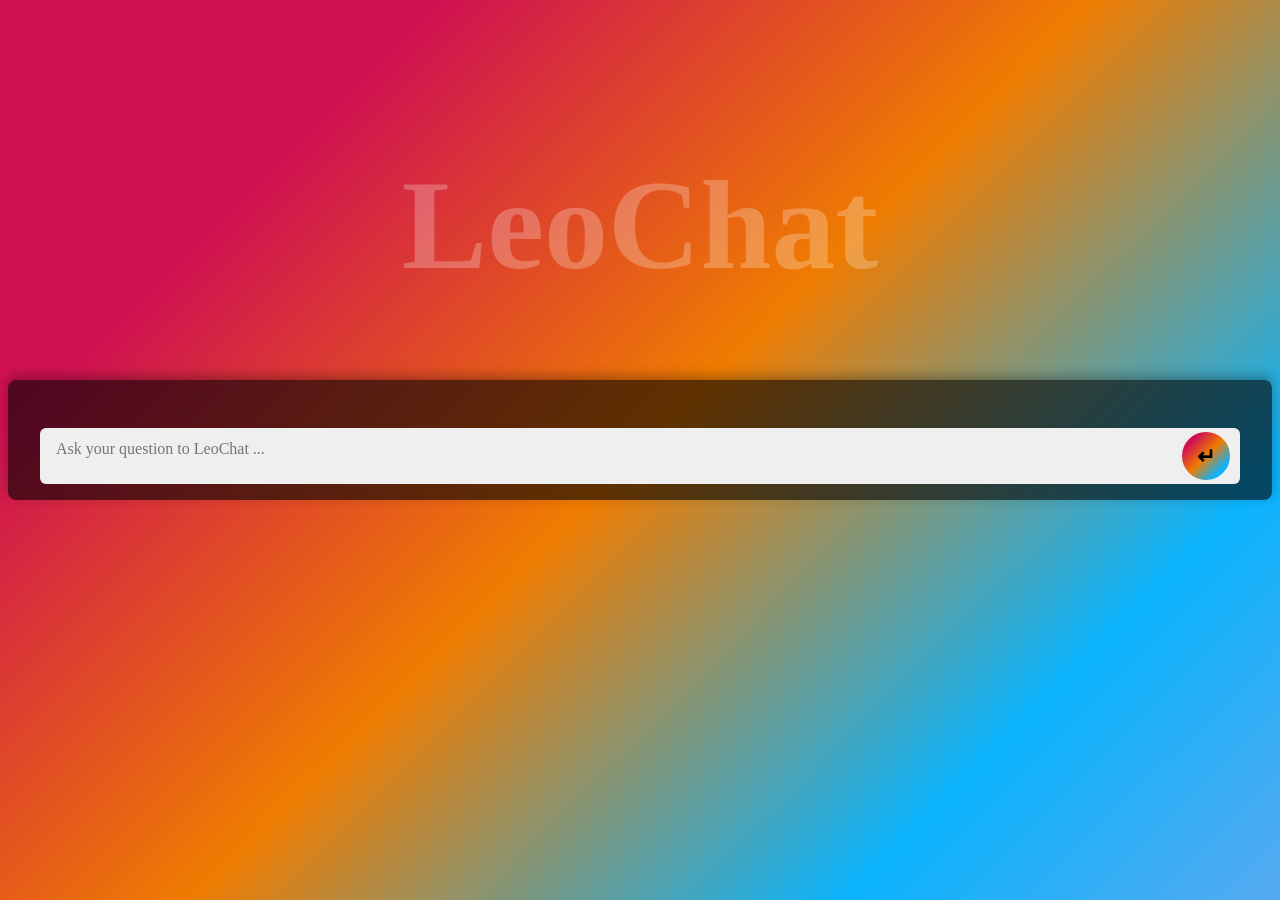
==== source/templates/ask.html @ 85fdfe05 "Publier le projet LeoChat sans clé intégrée" ====
<!DOCTYPE html>
<html lang="fr">
<head>
<meta charset="UTF-8">

<title>LeoChat</title>
<style>
  body {
    margin: 0;
    height: 100vh;
    display: flex;
    justify-content: center;
    align-items: center;
    background: linear-gradient(135deg, #cf1152 0%, #cf1152 20%, #ef7c01 50%, #0ab3fc 80%, #56aaf0 100%);
    position: relative;
    overflow: hidden;
  }

  .background-text {
    position: absolute;
    top: 25%;
    left: 50%;
    transform: translate(-50%, -50%);
    font-size: 8rem;
    color: rgba(255, 255, 255, 0.25);
    font-weight: bold;
    pointer-events: none;
    user-select: none;
    white-space: nowrap;
  }

  .container {
    background: rgba(0, 0, 0, 0.6);
    padding: 1rem 2rem 1rem 2rem;
    border-radius: 8px;
    width: 100%;
    max-width: 1200px;
    box-shadow: 0 -4px 12px rgba(0,0,0,0.3);
    margin-bottom: 20px;
    z-index: 1;
  }

  .chat-box {
    height: calc(100% - 4rem - 1rem);
    overflow-y: auto;
    display: flex;
    flex-direction: column-reverse;
    gap: 0.5rem;
    padding: 0.5rem 0;
  }

  .message {
    padding: 0.5rem 1rem;
    border-radius: 12px;
    max-width: 80%;
    word-wrap: break-word;
    animation: fadeIn 0.3s ease-in-out;
    position: relative;
  }

  .user-message {
    align-self: flex-end;
    background-color: #f7f6f5;
    color: #000;
  }

  .bot-message {
    align-self: flex-start;
    background-color: #fefdfd;
    color: #080808;
  }

  .satisfy-btn {
    margin-top: 5px;
    padding: 4px 8px;
    font-size: 0.85rem;
    border: none;
    border-radius: 5px;
    cursor: pointer;
    background: linear-gradient(135deg, #cf1152 0%, #cf1152 20%, #ef7c01 45%, #ef7c01 100%);
  } 

  @keyframes fadeIn {
    from {opacity: 0;}
    to {opacity: 1;}
  }

  .input-group {
    position: relative;
    display: flex;
    align-items: center;
  }

  textarea {
    flex: 1;
    padding: 0.75rem 1rem;
    border: none;
    border-radius: 6px;
    resize: none;
    font-size: 1rem;
    font-family: inherit;
    box-sizing: border-box;
    background-color: #efefef;
    color: #333333;
    height: 3.5rem;
  }

  button.send-btn {
    position: absolute;
    right: 10px;
    top: 50%;
    transform: translateY(-50%);
    width: 48px;
    height: 48px;
    border: none;
    border-radius: 50%;
    background: linear-gradient(135deg, #cf1152 0%, #cf1152 20%, #ef7c01 50%, #0ab3fc 80%, #56aaf0 100%);
    cursor: pointer;
    font-size: 1.4rem;
    font-weight: bold;
    display: flex;
    align-items: center;
    justify-content: center;
  }

  button.send-btn:hover {
    opacity: 0.9;
  }
</style>
</head>
<body>
<div class="background-text">LeoChat</div>

<div class="container">
  <div class="chat-box" id="chatBox" style="max-height:500px; overflow-y:auto; margin-bottom:1rem;"></div>

  <form id="questionForm">
    <div class="input-group">
      <textarea id="question" name="question" rows="3" placeholder="Ask your question to LeoChat ..." required></textarea>
      <button type="submit" class="send-btn">↵</button>
    </div>
  </form>
</div>

<script>
const form = document.getElementById('questionForm');
const textarea = document.getElementById('question');
const chatBox = document.getElementById('chatBox');

function addMessage(text, sender, showSatisfy=false, qaData=null) {
    const div = document.createElement('div');
    div.textContent = text;
    div.classList.add('message', sender === 'user' ? 'user-message' : 'bot-message');

    if (showSatisfy && qaData) {
        const btn = document.createElement('button');
        btn.textContent = "✔️ Je suis satisfait";
        btn.className = 'satisfy-btn';
        btn.addEventListener('click', async () => {
            try {
                const response = await fetch('/satisfied', {
                    method: 'POST',
                    headers: {'Content-Type': 'application/json'},
                    body: JSON.stringify(qaData)
                });
                const result = await response.json();
                if (result.success) {
                    btn.textContent = "Merci pour votre retour !";
                    btn.disabled = true;
                }
            } catch(err) {
                console.error(err);
            }
        });
        div.appendChild(document.createElement('br'));
        div.appendChild(btn);
    }

    chatBox.prepend(div);
}

form.addEventListener('submit', async function(event){
    event.preventDefault();
    const question = textarea.value.trim();
    if (!question) return;

    addMessage(question, 'user');
    textarea.value = '';

    try {
        const response = await fetch('/answer', {
            method: 'POST',
            headers: {'Content-Type': 'application/json'},
            body: JSON.stringify({question})
        });
        const data = await response.json();
        if (data.answer) {
            addMessage(data.answer, 'bot', true, {question: data.question, answer: data.answer});
        }
    } catch (err) {
        console.error(err);
    }
});

textarea.addEventListener('keydown', function(event) {
    if (event.key === 'Enter' && !event.shiftKey) {
        event.preventDefault();
        form.dispatchEvent(new Event('submit'));
    }
});
</script>
</body>
</html>
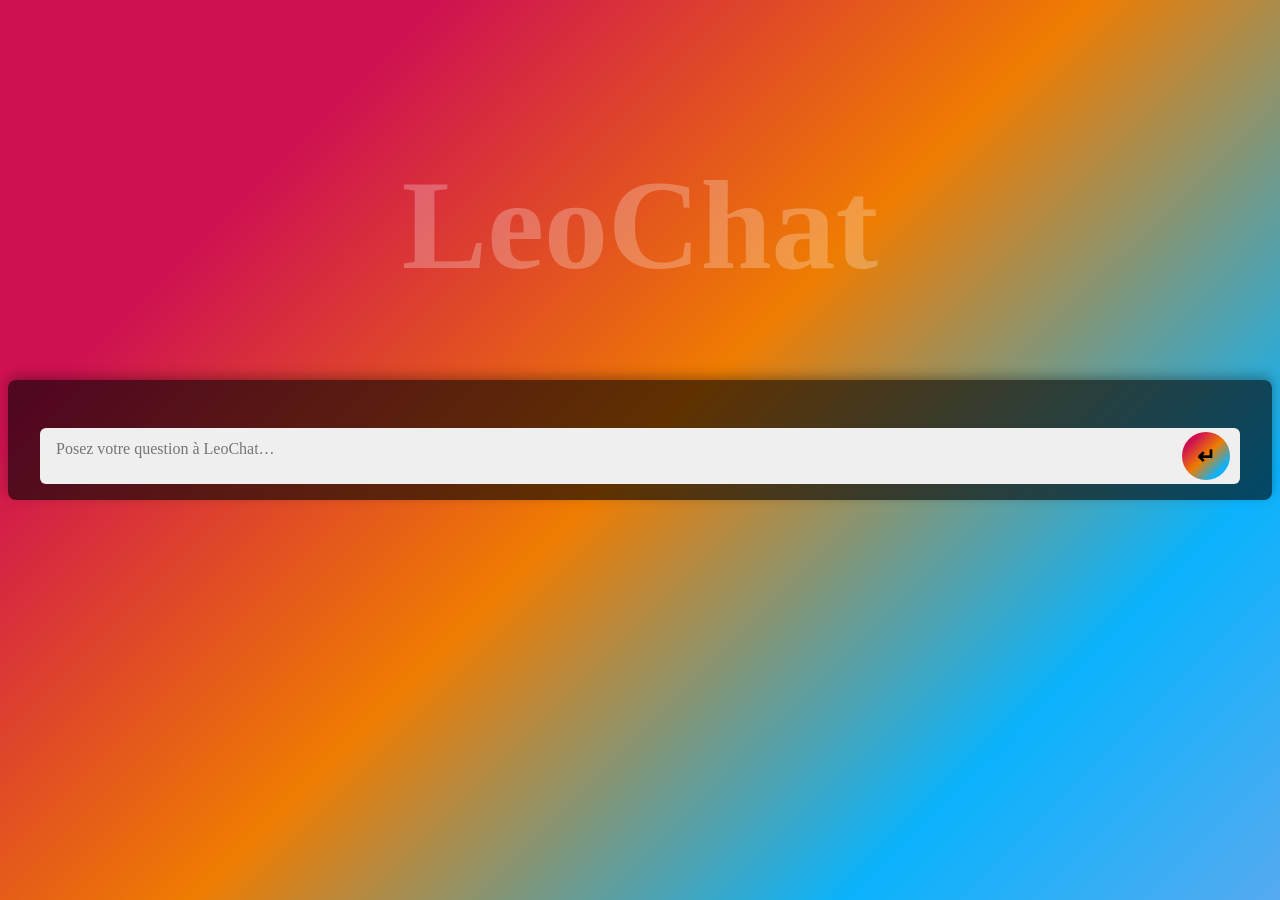
==== commit 1befe83e: "Containerize LeoChat and redesign the presentation as a question desk" ====
--- a/source/templates/ask.html
+++ b/source/templates/ask.html
@@ -2,6 +2,7 @@
 <html lang="fr">
 <head>
 <meta charset="UTF-8">
+<meta name="viewport" content="width=device-width, initial-scale=1">
 
 <title>LeoChat</title>
 <style>
@@ -132,12 +133,13 @@
 <div class="background-text">LeoChat</div>
 
 <div class="container">
-  <div class="chat-box" id="chatBox" style="max-height:500px; overflow-y:auto; margin-bottom:1rem;"></div>
+  <div class="chat-box" id="chatBox" role="log" aria-label="Conversation" style="max-height:500px; overflow-y:auto; margin-bottom:1rem;"></div>
+  <p id="status" role="status" style="color:white"></p>
 
   <form id="questionForm">
     <div class="input-group">
-      <textarea id="question" name="question" rows="3" placeholder="Ask your question to LeoChat ..." required></textarea>
-      <button type="submit" class="send-btn">↵</button>
+      <textarea id="question" name="question" rows="3" aria-label="Votre question" maxlength="2000" placeholder="Posez votre question à LeoChat…" required></textarea>
+      <button type="submit" class="send-btn" aria-label="Envoyer">↵</button>
     </div>
   </form>
 </div>
@@ -146,6 +148,9 @@
 const form = document.getElementById('questionForm');
 const textarea = document.getElementById('question');
 const chatBox = document.getElementById('chatBox');
+const status = document.getElementById('status');
+const sendButton = form.querySelector('button');
+let pending = false;
 
 function addMessage(text, sender, showSatisfy=false, qaData=null) {
     const div = document.createElement('div');
@@ -164,12 +169,13 @@
                     body: JSON.stringify(qaData)
                 });
                 const result = await response.json();
+                if (!response.ok) throw new Error(result.error || 'Retour non enregistré.');
                 if (result.success) {
                     btn.textContent = "Merci pour votre retour !";
                     btn.disabled = true;
                 }
             } catch(err) {
-                console.error(err);
+                status.textContent = err.message || 'Impossible d’enregistrer votre retour.';
             }
         });
         div.appendChild(document.createElement('br'));
@@ -182,7 +188,10 @@
 form.addEventListener('submit', async function(event){
     event.preventDefault();
     const question = textarea.value.trim();
-    if (!question) return;
+    if (!question || pending) return;
+    pending = true;
+    sendButton.disabled = true;
+    status.textContent = 'Recherche d’une réponse…';
 
     addMessage(question, 'user');
     textarea.value = '';
@@ -194,11 +203,16 @@
             body: JSON.stringify({question})
         });
         const data = await response.json();
+        if (!response.ok) throw new Error(data.error || 'Le service est indisponible.');
+        status.textContent = '';
         if (data.answer) {
             addMessage(data.answer, 'bot', true, {question: data.question, answer: data.answer});
         }
     } catch (err) {
-        console.error(err);
+        status.textContent = err.message || 'Connexion impossible. Réessayez.';
+    } finally {
+        pending = false;
+        sendButton.disabled = false;
     }
 });
 
